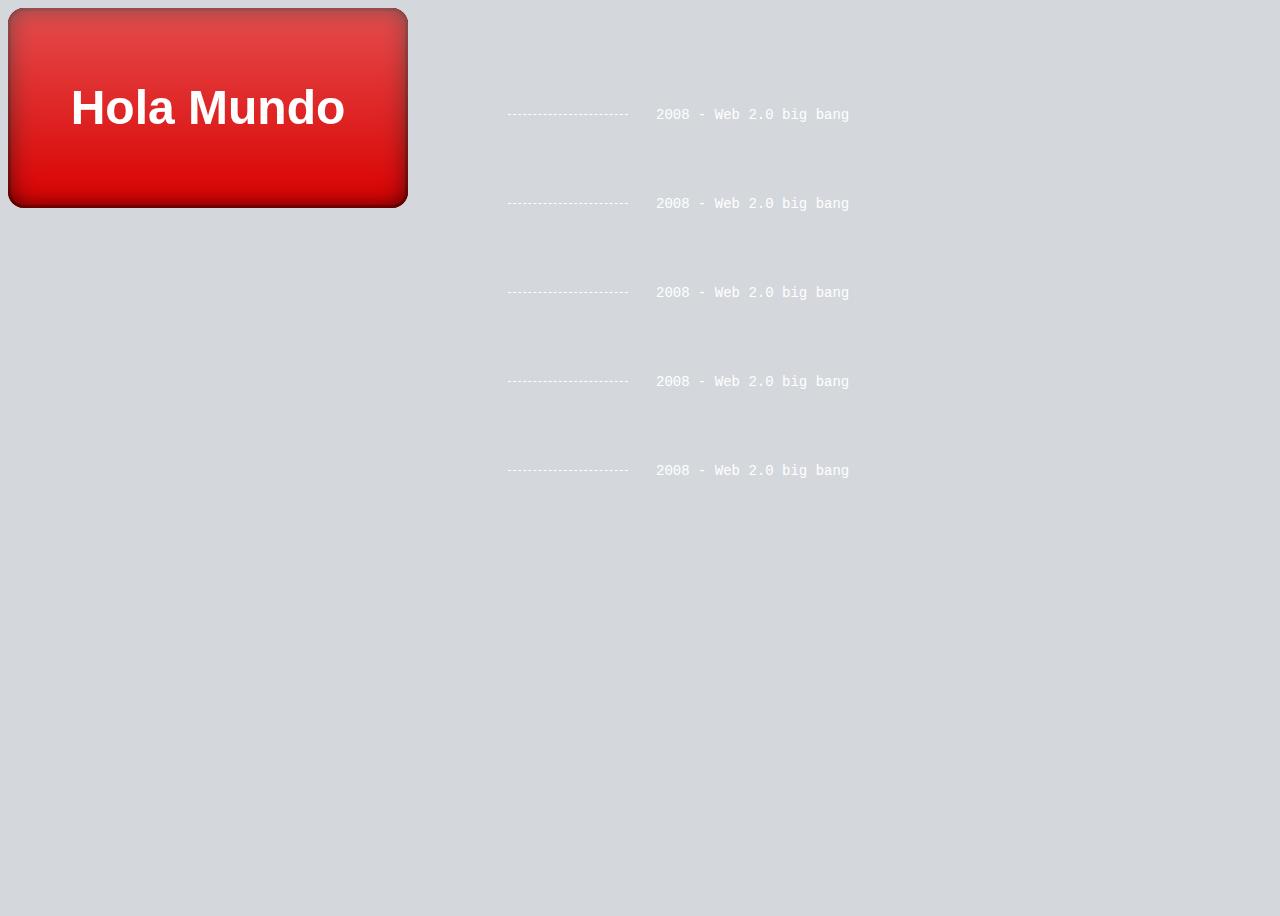
==== index.html @ e9f52c11 "Working on revealing the quotations on the side" ====
<!DOCTYPE html>
<html>
  <head>
    <meta charset="utf-8">
    <link rel="stylesheet" href="style.css">
    <script type="text/javascript" src="jquery-3.1.1.js"></script>
    <script type="text/javascript">
      $(document).ready(function(){
        $("body").click(function(){
          $(".perspective").toggleClass("spread rest")
        })
      });
    </script>
    <title></title>
  </head>
  <body>
    <div id="wrapper">
      <div class="stack">
        <div class="perspective rest second z5"></div>
        <div class="perspective rest first z4"></div>
        <div class="perspective rest third z3"></div>
        <div class="perspective rest zeroz z2">Hola Mundo</div>
        <div class="perspective rest fourth z1"></div>
      </div>
      <div class="quotations">
        <div class="quote ">
          <div class="line"></div>
          <div class="quote_text">2008 - Web 2.0 big bang</div>
        </div>
        <div class="quote ">
          <div class="line"></div>
          <div class="quote_text">2008 - Web 2.0 big bang</div>
        </div>
        <div class="quote ">
          <div class="line"></div>
          <div class="quote_text">2008 - Web 2.0 big bang</div>
        </div>
        <div class="quote ">
          <div class="line"></div>
          <div class="quote_text">2008 - Web 2.0 big bang</div>
        </div>
        <div class="quote ">
          <div class="line"></div>
          <div class="quote_text">2008 - Web 2.0 big bang</div>
        </div>

      </div>
    </div>
  </body>
</html>
---- style.css ----
body {
  background: #D4D8DD;
  height: 100vh;
  width: 100vw;
}

#wrapper {
  width: 100%;
  height: 100%;
}

div {
  box-sizing: border-box;
}

.clicker {
  background: #FF8500;
  width: 200px;
  height: 50px;
  cursor: pointer;
  margin: 0 auto;
}



.perspective {

  width: 400px;
  height: 200px;
  position: absolute;
}

.z1 {
  z-index: 1;

}
.z2 {
  z-index: 2;
}
.z3 {
  z-index: 3;
}

.z4 {
  z-index: 4;
}

.z5 {
  z-index: 5;
}

.rest {
  transition: all 1s cubic-bezier(0.55,-0.35, 0.08, 1);
  transform: rotateX(0deg) rotateY(0deg) rotateZ(0deg) translateY(0px);
}

.z1.spread {
  transition: all 0.6s cubic-bezier(0.55,0, 0, 1.50) ;
  transform: rotateX(-60deg) rotateY(0deg) rotateZ(-45deg) translateY(625px) translateX(-500px);

}

.z2.spread {
  transition: all 0.6s cubic-bezier(0.55,0, 0, 1.50) 0.05s;
  transform: rotateX(-60deg) rotateY(0deg) rotateZ(-45deg) translateY(500px) translateX(-375px);
}

.z3.spread {
  transition: all 0.6s cubic-bezier(0.55,0, 0, 1.50) 0.15s;
  transform: rotateX(60deg) rotateY(0deg) rotateZ(-45deg) translateY(375px) translateX(-250px);
  border-radius: 8px;
}

.z4.spread {
  transition: all 0.6s cubic-bezier(0.55,0, 0, 1.50) 0.20s;
  transform: rotateX(60deg) rotateY(0deg) rotateZ(-45deg) translateY(250px) translateX(-125px);
}

.z5.spread {
  transition: all 0.6s cubic-bezier(0.55,0, 0, 1.50) 0.25s;
  transform: rotateX(60deg) rotateY(0deg) rotateZ(-45deg) translateY(125px) translateX(0);
}


.move {
  transform: translateY(50px);
}

.blue {
  background: #2F80ED;
}

.pink {
  background-color: #ED4A9B;
}

.red {
  background-color: #ED4A47
}

.yellow {
  background-color: #FAE100;
}

.green {
  background-color: #00CC66;
}

.grey {
  background-color: #B9B9B9;
}

.zeroz {
  font-family: sans-serif;
  font-weight: bold;
  color: white;
  text-align: center;
  padding-top: 72px;
  font-size: 48px;
}

.first {
  box-shadow: inset 0px 0px 24px rgba(0, 0, 0, 0.7);
  border-radius: 16px;
}

.second {
  background: linear-gradient(180deg, rgba(255, 255, 255, 0.3) 0%, rgba(255, 255, 255, 0) 100%);
  background-blend-mode: hard-light, normal;
  border-radius: 16px;
}

.third {
  border-color: #A20000;
  border-width: 4  px;
  border-style: solid;
  border-radius: 16px;
}

.fourth {
  background: #DA0000;
  border-radius: 16px;
}

.figma {
  /* Rectangle */
  /* Rectangle */
  background: linear-gradient(180deg, rgba(255, 255, 255, 0.3) 0%, rgba(255, 255, 255, 0) 100%),
  linear-gradient(0deg, #DA0000, #DA0000);
  background-blend-mode: hard-light, normal;
  opacity: 1.00;
  box-shadow: inset 0px 0px 8px rgba(0, 0, 0, 0.5);
  border-radius: 8px;

}

.quotations {
  position: relative;
  top: 0;
  left:500px;
  padding-top: 106px;
}

.line {
  display: inline-block;
  border-top-color: white;
  border-top-style: dashed;
  border-top-width: 1px;
  height: 1px;
  width: 120px;
  margin: 0 0 84px;
}

.quote_text {
  display: inline-block;
  font-family: monospace;
  font-size: 14px;
  color: white;
  position: relative;
  top: -80px;
  margin-left: 24px;
}

.quote {

}

.hide {
  display: none
}

.show .line {

}
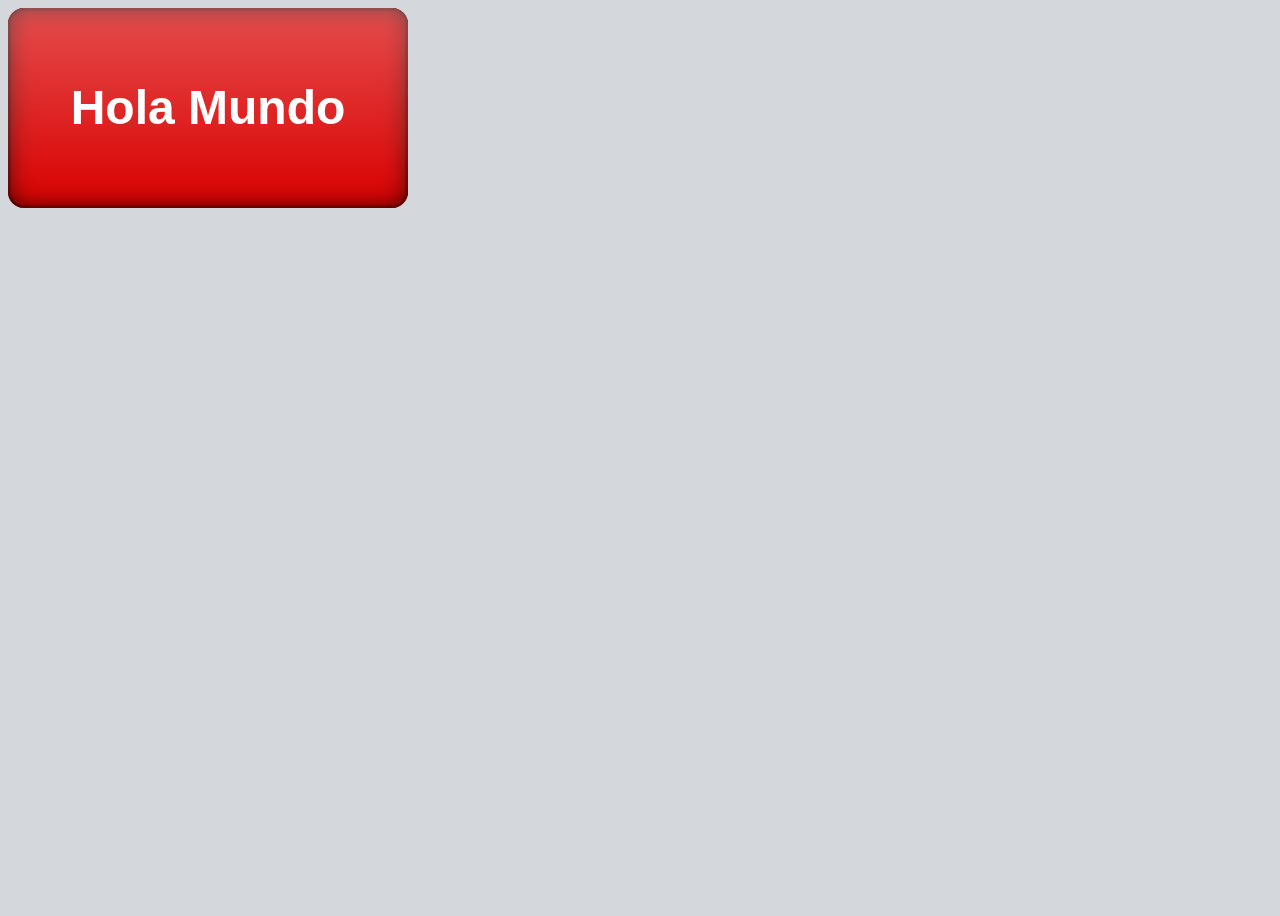
==== commit 9efb528d: "Lines reveal" ====
--- a/index.html
+++ b/index.html
@@ -8,6 +8,12 @@
       $(document).ready(function(){
         $("body").click(function(){
           $(".perspective").toggleClass("spread rest")
+          $(".line").each(function (index){
+            $(this).delay(index*500).queue(function(){
+              $(this).toggleClass("show");
+            });
+          });
+
         })
       });
     </script>
@@ -25,23 +31,23 @@
       <div class="quotations">
         <div class="quote ">
           <div class="line"></div>
-          <div class="quote_text">2008 - Web 2.0 big bang</div>
+          <div class="quote_text hide">2008 - Web 2.0 big bang</div>
         </div>
         <div class="quote ">
           <div class="line"></div>
-          <div class="quote_text">2008 - Web 2.0 big bang</div>
+          <div class="quote_text hide">2008 - Web 2.0 big bang</div>
         </div>
         <div class="quote ">
           <div class="line"></div>
-          <div class="quote_text">2008 - Web 2.0 big bang</div>
+          <div class="quote_text hide">2008 - Web 2.0 big bang</div>
         </div>
         <div class="quote ">
           <div class="line"></div>
-          <div class="quote_text">2008 - Web 2.0 big bang</div>
+          <div class="quote_text hide">2008 - Web 2.0 big bang</div>
         </div>
         <div class="quote ">
           <div class="line"></div>
-          <div class="quote_text">2008 - Web 2.0 big bang</div>
+          <div class="quote_text hide">2008 - Web 2.0 big bang</div>
         </div>
 
       </div>
--- a/style.css
+++ b/style.css
@@ -167,8 +167,8 @@
   border-top-style: dashed;
   border-top-width: 1px;
   height: 1px;
-  width: 120px;
   margin: 0 0 84px;
+  width: 0px;
 }
 
 .quote_text {
@@ -189,6 +189,7 @@
   display: none
 }
 
-.show .line {
-
+.line.show {
+  transition: all 0.6s cubic-bezier(0, 0, 1, 0) 2s;
+  width: 240px;
 }
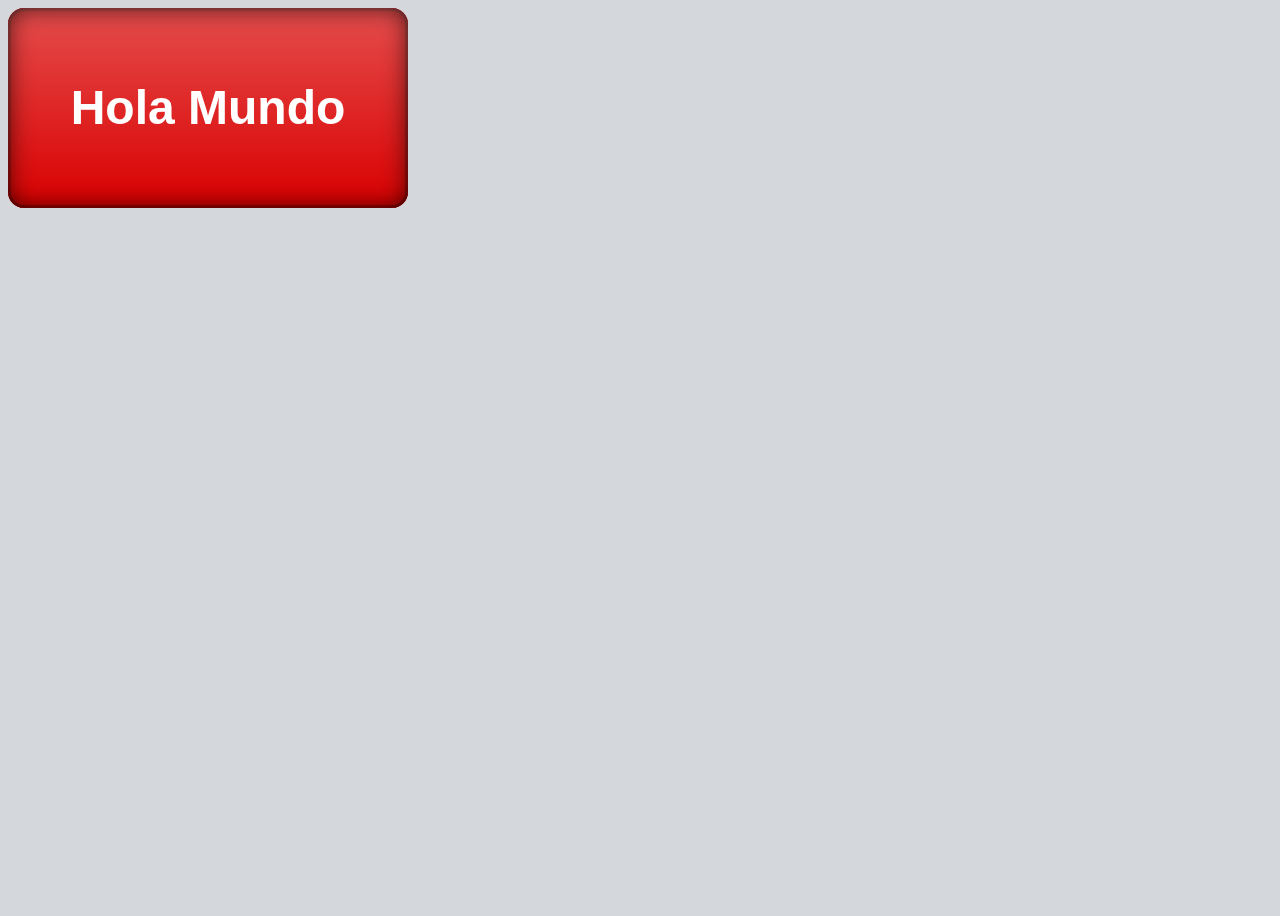
==== commit 83fcd64c: "Line animation tweaked" ====
--- a/index.html
+++ b/index.html
@@ -22,8 +22,8 @@
   <body>
     <div id="wrapper">
       <div class="stack">
-        <div class="perspective rest second z5"></div>
-        <div class="perspective rest first z4"></div>
+        <div class="perspective rest first z5"></div>
+        <div class="perspective rest second z4"></div>
         <div class="perspective rest third z3"></div>
         <div class="perspective rest zeroz z2">Hola Mundo</div>
         <div class="perspective rest fourth z1"></div>
--- a/style.css
+++ b/style.css
@@ -190,6 +190,6 @@
 }
 
 .line.show {
-  transition: all 0.6s cubic-bezier(0, 0, 1, 0) 2s;
+  transition: all 0.6s cubic-bezier(0, 0, 0, 1) 2s;
   width: 240px;
 }
